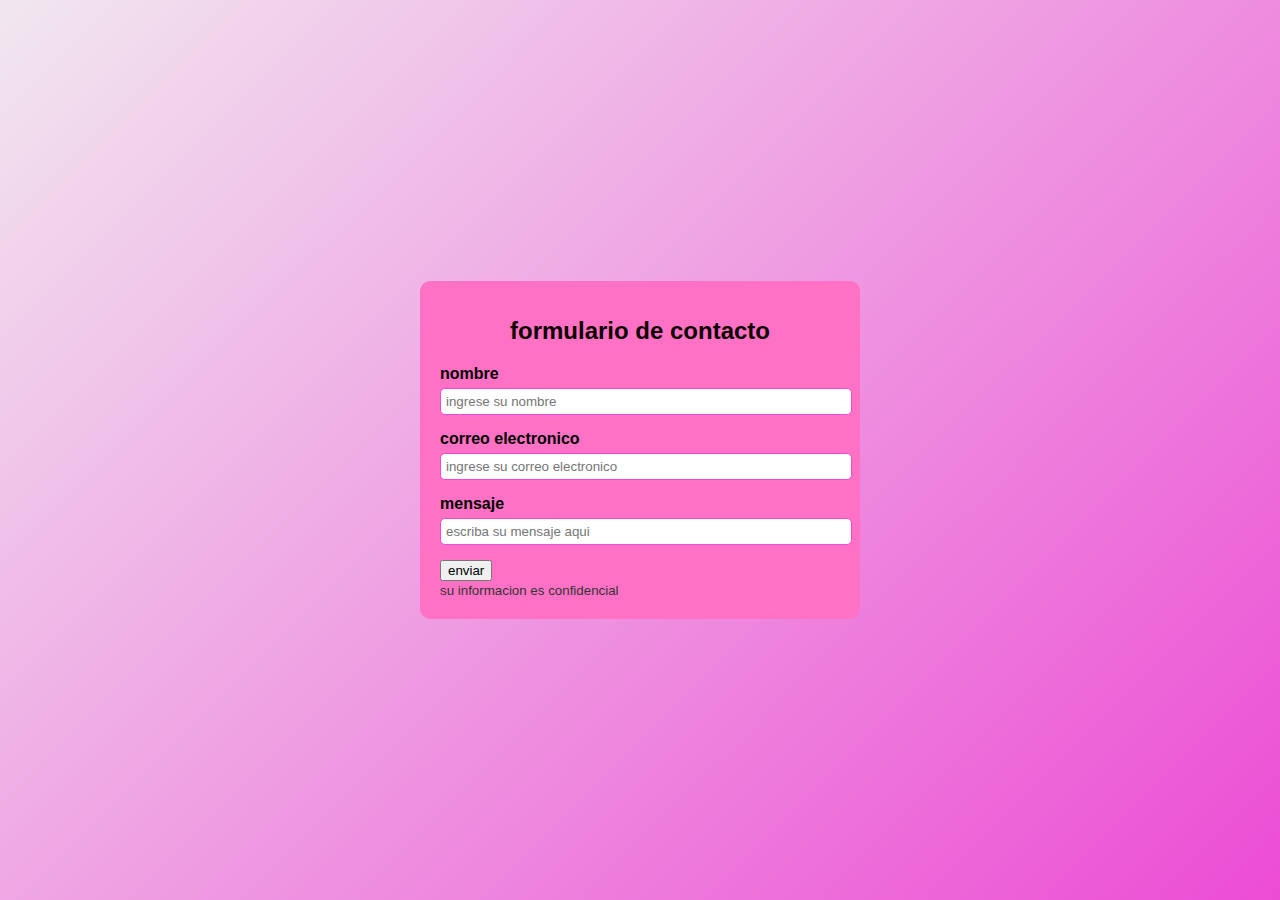
==== contacto.html @ 80766666 "mi 2 codigo de html" ====
<!DOCTYPE html>
<html lang="en">

<head>
    <meta charset="UTF-8">
    <meta name="viewport" content="width=device-width, initial-scale=1.0">
    <title>fromulario de contacto</title>
    <style>
        body {
            font-family: arial, sans-serif;
            margin: 0;
            padding: 0;
            background: linear-gradient(135deg, #f1e7ef, #ec4cd4);
            color: #333;
            display: flex;
            justify-content: center;
            align-items: center;
            height: 100vh;
        }
        .form-container {
              background:   #ff71c4;
              padding: 20px;
              border-radius: 10px;
              box-shadow: 0 4px 6px rgba(112, 42, 91, 0);
              max-width: 400px;
              width: 100%;
        }
        .form-container h1 {
            text-align: center;
            margin-bottom: 20px;
            font-size: 1.5rem;
            color: #0c0000; 
        }
        .form-group {
            margin-bottom: 15px;
        }
        .form-group label {
            display: block;
            margin-bottom: 5px;
            font-weight: bold;
            color: #000000;
        }
        .form-group input {
            width: 100%;
            padding: 5px;
            border: 1px solid #ec4cd4;
            border-radius: 5px;
            outline: none;
            transition: border-color 0.3s;
        }
        .form-group input:focus {
            border-color: #ee5acb;
        }
        .form-group button {
            width: 100%;
            padding: 10px;
            border: none;
            border-radius: 5px;
            background: #ec4cd4;
            color: #ec4cd4;
            font-size: 1rem;
            cursor: pointer;
            transition: background-color 0.3;
        }
        .form-group button:hover {
            background: #f83cdc;
        }
        .form-group small {
            display: block;
            margin-top: 10px;
            font-size: 0.875rem;
            color: #e27dcb;
        }
    </style>
</head>
<body>
    <div class="form-container">
        <h1>formulario de contacto</h1>
        <form action="">
            <div class="form-group">
                <label for="nombre">nombre</label>
                <input type="text" id="nombre" name="nombre" placeholder="ingrese su nombre">
            </div>
            <div class="form-group">
                <label for="correo">correo electronico</label>
                <input type="text" id="correo" name="correo" placeholder="ingrese su correo electronico">
            </div>
            <div class="form-group">
                <label for="mensaje">mensaje</label>
                <input type="email" id="mensaje" name="mensaje" placeholder="escriba su mensaje aqui">
            </div>

            <div>
                <button type="submit">enviar</button>
            </div>
            <small>su informacion es confidencial</small>
        </form>
    </div>
</body>

</html>
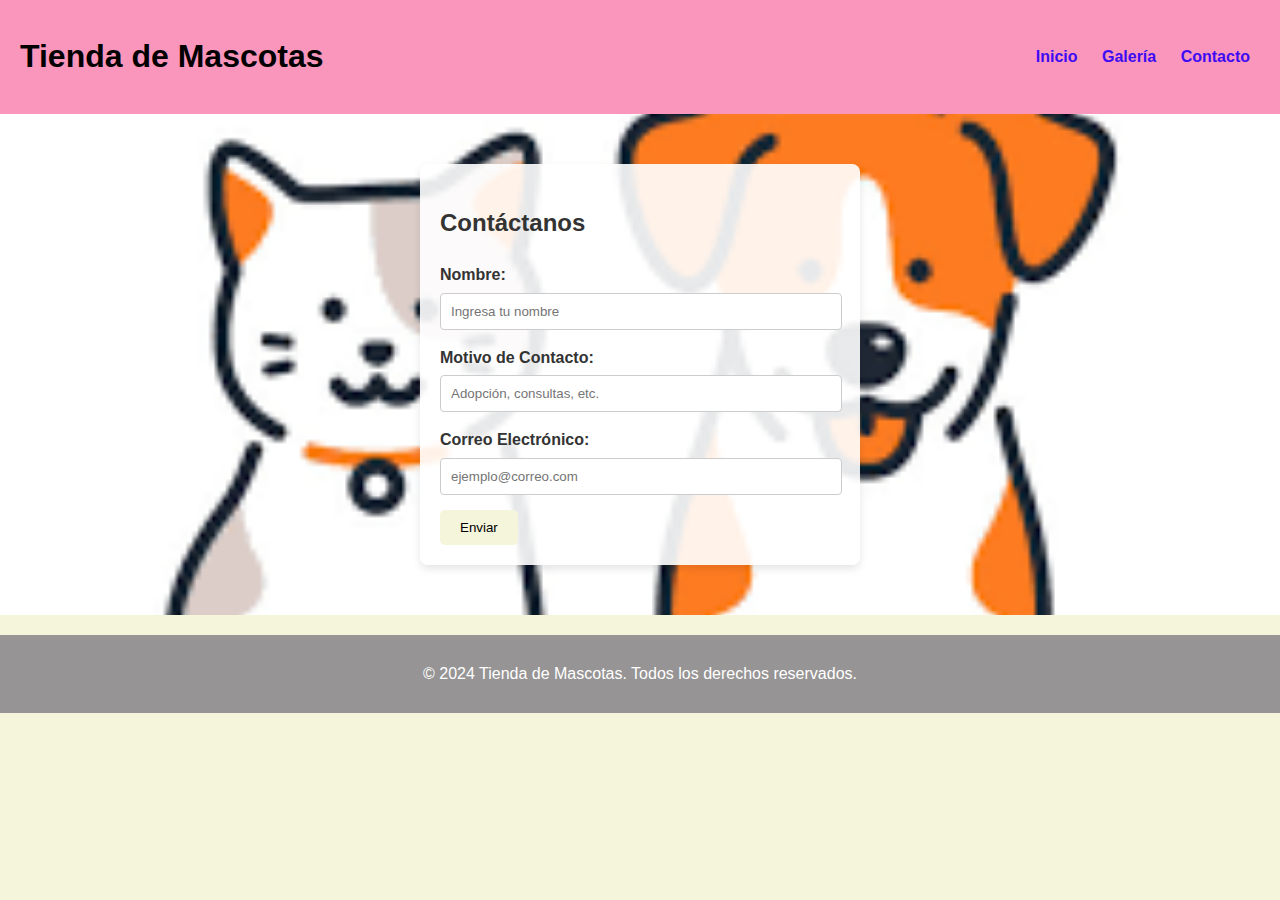
==== commit 30a8a86a: "Add files via upload" ====
--- a/contacto.html
+++ b/contacto.html
@@ -1,101 +1,44 @@
 <!DOCTYPE html>
-<html lang="en">
-
+<html lang="es">
 <head>
     <meta charset="UTF-8">
     <meta name="viewport" content="width=device-width, initial-scale=1.0">
-    <title>fromulario de contacto</title>
-    <style>
-        body {
-            font-family: arial, sans-serif;
-            margin: 0;
-            padding: 0;
-            background: linear-gradient(135deg, #f1e7ef, #ec4cd4);
-            color: #333;
-            display: flex;
-            justify-content: center;
-            align-items: center;
-            height: 100vh;
-        }
-        .form-container {
-              background:   #ff71c4;
-              padding: 20px;
-              border-radius: 10px;
-              box-shadow: 0 4px 6px rgba(112, 42, 91, 0);
-              max-width: 400px;
-              width: 100%;
-        }
-        .form-container h1 {
-            text-align: center;
-            margin-bottom: 20px;
-            font-size: 1.5rem;
-            color: #0c0000; 
-        }
-        .form-group {
-            margin-bottom: 15px;
-        }
-        .form-group label {
-            display: block;
-            margin-bottom: 5px;
-            font-weight: bold;
-            color: #000000;
-        }
-        .form-group input {
-            width: 100%;
-            padding: 5px;
-            border: 1px solid #ec4cd4;
-            border-radius: 5px;
-            outline: none;
-            transition: border-color 0.3s;
-        }
-        .form-group input:focus {
-            border-color: #ee5acb;
-        }
-        .form-group button {
-            width: 100%;
-            padding: 10px;
-            border: none;
-            border-radius: 5px;
-            background: #ec4cd4;
-            color: #ec4cd4;
-            font-size: 1rem;
-            cursor: pointer;
-            transition: background-color 0.3;
-        }
-        .form-group button:hover {
-            background: #f83cdc;
-        }
-        .form-group small {
-            display: block;
-            margin-top: 10px;
-            font-size: 0.875rem;
-            color: #e27dcb;
-        }
-    </style>
+    <title>Contacto - Mascotas</title>
+    <link rel="stylesheet" href="styles.css">
+    <script defer src="scripts.js"></script>
 </head>
 <body>
-    <div class="form-container">
-        <h1>formulario de contacto</h1>
-        <form action="">
-            <div class="form-group">
-                <label for="nombre">nombre</label>
-                <input type="text" id="nombre" name="nombre" placeholder="ingrese su nombre">
-            </div>
-            <div class="form-group">
-                <label for="correo">correo electronico</label>
-                <input type="text" id="correo" name="correo" placeholder="ingrese su correo electronico">
-            </div>
-            <div class="form-group">
-                <label for="mensaje">mensaje</label>
-                <input type="email" id="mensaje" name="mensaje" placeholder="escriba su mensaje aqui">
-            </div>
+    <header>
+        <div class="container">
+            <h1>Tienda de Mascotas</h1>
+            <nav>
+                <a href="index.html">Inicio</a>
+                <a href="galeria.html">Galería</a>
+                <a href="contacto.html">Contacto</a>
+            </nav>
+        </div>
+    </header>
 
-            <div>
-                <button type="submit">enviar</button>
-            </div>
-            <small>su informacion es confidencial</small>
-        </form>
-    </div>
+    <main class="contact-main">
+        <section class="form-section">
+            <h2>Contáctanos</h2>
+            <form id="contactForm">
+                <label for="name">Nombre:</label>
+                <input type="text" id="name" name="name" placeholder="Ingresa tu nombre">
+                
+                <label for="reason">Motivo de Contacto:</label>
+                <input type="text" id="reason" name="reason" placeholder="Adopción, consultas, etc.">
+                
+                <label for="email">Correo Electrónico:</label>
+                <input type="email" id="email" name="email" placeholder="ejemplo@correo.com">
+                
+                <button type="submit" class="button">Enviar</button>
+            </form>
+        </section>
+    </main>
+
+    <footer>
+        <p>&copy; 2024 Tienda de Mascotas. Todos los derechos reservados.</p>
+    </footer>
 </body>
-
 </html>--- a/styles.css
+++ b/styles.css
@@ -0,0 +1,143 @@
+body {
+    font-family: 'Arial', sans-serif;
+    margin: 0;
+    padding: 0;
+    line-height: 1.6;
+    background-color: beige;
+}
+
+/* Estilos del Header */
+header {
+    background-color: #fa95bc;
+    color: rgb(0, 0, 0);
+    padding: 10px 0;
+    position: sticky;
+    top: 0;
+    z-index: 1000;
+}
+
+header .container {
+    display: flex;
+    justify-content: space-between;
+    align-items: center;
+    padding: 0 20px;
+}
+
+nav a {
+    color: #3d0bf3;
+    margin: 0 10px;
+    text-decoration: none;
+    font-weight: bold;
+}
+
+nav a:hover {
+    text-decoration: underline;
+}
+
+/* Estilos Sección Hero  */
+.hero {
+    background: url('portada.jpg') no-repeat center center/cover;
+    color: rgb(0, 0, 0);
+    text-align: center;
+    padding: 80px 20px;
+    position: relative;
+}
+
+.hero .overlay {
+    background-color: rgba(241, 96, 145, 0.445);
+    padding: 20px;
+    display: inline-block;
+    border-radius: 8px;
+}
+
+.hero h2 {
+    font-size: 2.5rem;
+}
+
+.hero p {
+    font-size: 1.2rem;
+    margin: 10px 0;
+}
+
+.button {
+    background-color: beige;
+    color: rgb(0, 0, 0);
+    padding: 10px 20px;
+    border: none;
+    border-radius: 5px;
+    text-decoration: none;
+    display: inline-block;
+}
+
+.button:hover {
+    background-color: #fa95bc;
+}
+
+/* Features */
+.features {
+    display: flex;
+    justify-content: space-around;
+    padding: 20px;
+    background: #fff;
+}
+
+.features .feature {
+    text-align: center;
+    width: 30%;
+}
+
+/* Contacto */
+.contact-main {
+    background: url('portada.png') no-repeat center center/cover;
+    color: white;
+    padding: 50px 20px;
+    position: relative;
+}
+
+.form-section {
+    background: rgba(255, 255, 255, 0.9); /* Semi-transparent background */
+    color: #333; /* Text color */
+    padding: 20px;
+    max-width: 400px;
+    margin: auto;
+    border-radius: 8px;
+    box-shadow: 0 4px 8px rgba(0, 0, 0, 0.1);
+}
+
+.form-section label {
+    font-weight: bold;
+    margin-bottom: 5px;
+    display: block;
+}
+
+.form-section input {
+    width: 95%;
+    padding: 10px;
+    margin-bottom: 15px;
+    border: 1px solid #ccc;
+    border-radius: 4px;
+}
+
+/* Galleria */
+.gallery .grid-2-columns {
+    display: grid;
+    grid-template-columns: repeat(2, 1fr);
+    gap: 20px;
+    padding: 20px;
+}
+
+.gallery img {
+    width: 100%;
+    height: auto;
+    border-radius: 8px;
+    box-shadow: 0 4px 8px rgba(0, 0, 0, 0.2);
+}
+
+/* Footer */
+footer {
+    background: #969494;
+    color: rgb(255, 255, 255);
+    text-align: center;
+    padding: 10px;
+    margin-top: 20px;
+}